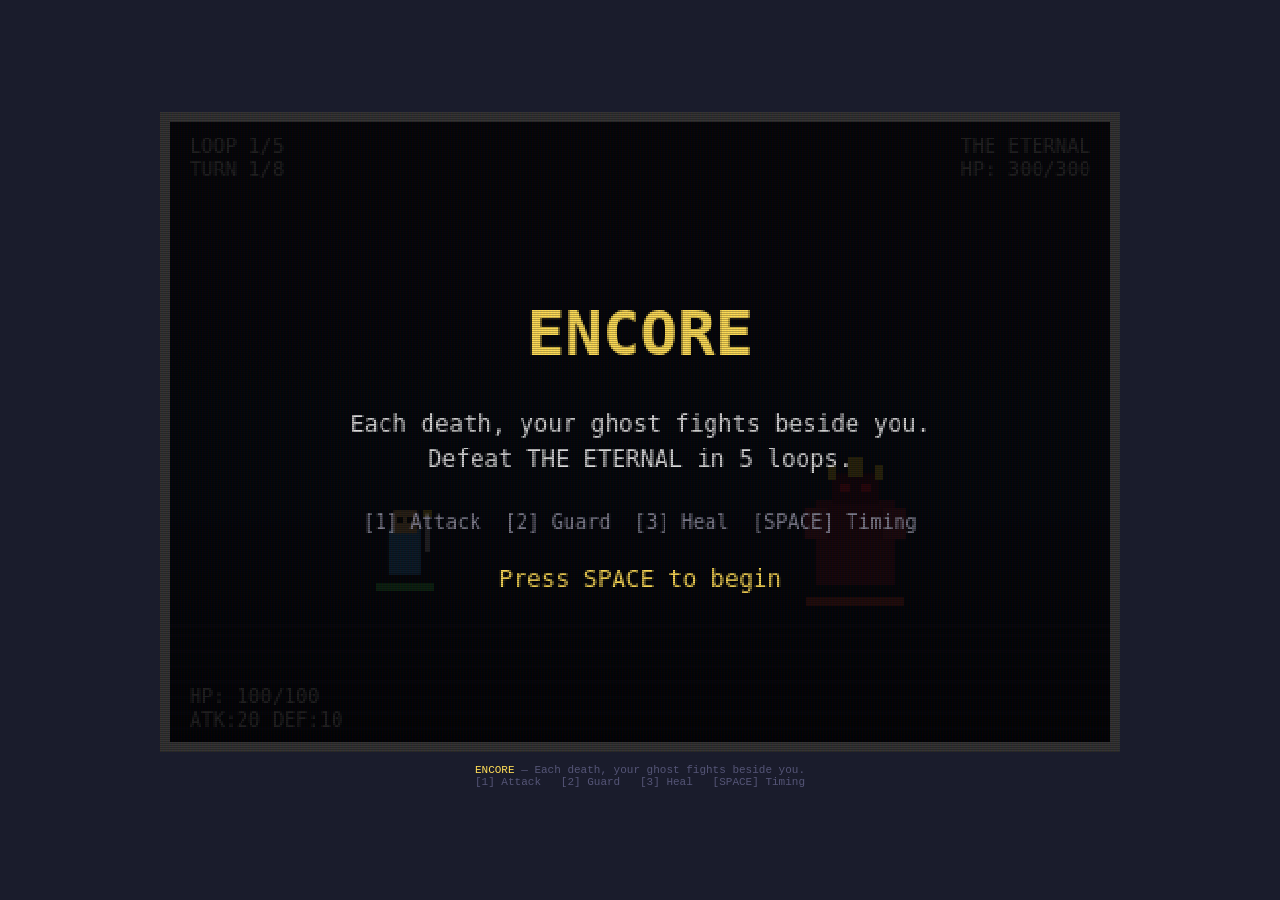
==== index.html @ 6fbc52af "feat: implement Encore — time-loop JRPG boss fight Complete game implementation with ES Modules, no " ====
<!DOCTYPE html>
<html lang="en">
<head>
  <meta charset="UTF-8">
  <meta name="viewport" content="width=device-width, initial-scale=1.0">
  <title>Encore — Time-Loop Boss Fight</title>
  <link rel="stylesheet" href="style.css">
  <style>
    * { margin: 0; padding: 0; box-sizing: border-box; }
    body {
      display: flex;
      flex-direction: column;
      align-items: center;
      justify-content: center;
      height: 100vh;
      color: #e0e0e0;
    }
    #game-container {
      width: 960px;
      height: 640px;
    }
    canvas {
      cursor: none;
    }
    .info {
      margin-top: 12px;
      font-size: 11px;
      color: #555577;
      text-align: center;
    }
    .info span {
      color: #ffdd57;
    }
  </style>
</head>
<body>
  <div id="game-container">
    <canvas id="game" width="480" height="320"></canvas>
  </div>
  <div class="info">
    <span>ENCORE</span> — Each death, your ghost fights beside you.<br>
    [1] Attack &nbsp; [2] Guard &nbsp; [3] Heal &nbsp; [SPACE] Timing
  </div>

  <script type="module">
    import { CANVAS_WIDTH, CANVAS_HEIGHT } from './src/constants.js';
    import { update, draw, handleKeyDown, handleKeyUp } from './src/engine.js';

    const canvas = document.getElementById('game');
    const ctx = canvas.getContext('2d');

    // Scale canvas for crisp pixels
    canvas.width = CANVAS_WIDTH;
    canvas.height = CANVAS_HEIGHT;
    canvas.style.width = `${CANVAS_WIDTH * 2}px`;
    canvas.style.height = `${CANVAS_HEIGHT * 2}px`;

    // Input
    window.addEventListener('keydown', (e) => {
      e.preventDefault();
      handleKeyDown(e);
    });
    window.addEventListener('keyup', (e) => {
      handleKeyUp(e);
    });

    // Game loop
    function gameLoop() {
      update();
      ctx.clearRect(0, 0, CANVAS_WIDTH, CANVAS_HEIGHT);
      draw(ctx);
      requestAnimationFrame(gameLoop);
    }

    gameLoop();
  </script>
</body>
</html>
---- style.css ----
/* 
   ROLE 3: VISUAL IDENTITY CORE
   Style: Chrono Trigger / Final Fantasy 6 / Zelda 
   Keywords: CRT, Scanlines, Pixelated, Cinematic 
*/

:root {
    --bg-dark: #1a1c2c;
    --crt-green: #98fb98;
    --highlight: #f4f242;
}

body {
    margin: 0;
    background-color: var(--bg-dark);
    overflow: hidden;
    font-family: 'Courier New', monospace; /* Retro text style */
}

canvas {
    /* 1. PIXEL PERFECTION: Crucial for crisp sprites */
    image-rendering: pixelated; 
    /* 2. ZELDA/CT SHARNESS: Keeps pixels from blurring */
    image-rendering: crisp-edges;
    
    /* 3. CANVAS SIZING: Fixed pixel resolution, scaled via JS */
    display: block;
    margin: auto;
    border: 10px solid #333;
    box-shadow: 0 0 50px rgba(0, 0, 0, 0.8);
}

/* 
   4. THE "FF6/CT" CRT FILTER
   This adds the scanlines and slight vignette 
   over the entire game view without touching JS
*/
#game-container {
    position: relative;
    width: 640px;
    height: 480px;
    overflow: hidden;
    background: #000;
}

#game-container::after {
    content: " ";
    display: block;
    position: absolute;
    top: 0;
    left: 0;
    bottom: 0;
    right: 0;
    background: linear-gradient(rgba(18, 16, 16, 0) 50%, rgba(0, 0, 0, 0.25) 50%), linear-gradient(90deg, rgba(255, 0, 0, 0.06), rgba(0, 255, 0, 0.02), rgba(0, 0, 255, 0.06));
    z-index: 2;
    background-size: 100% 2px, 3px 100%;
    pointer-events: none;
}
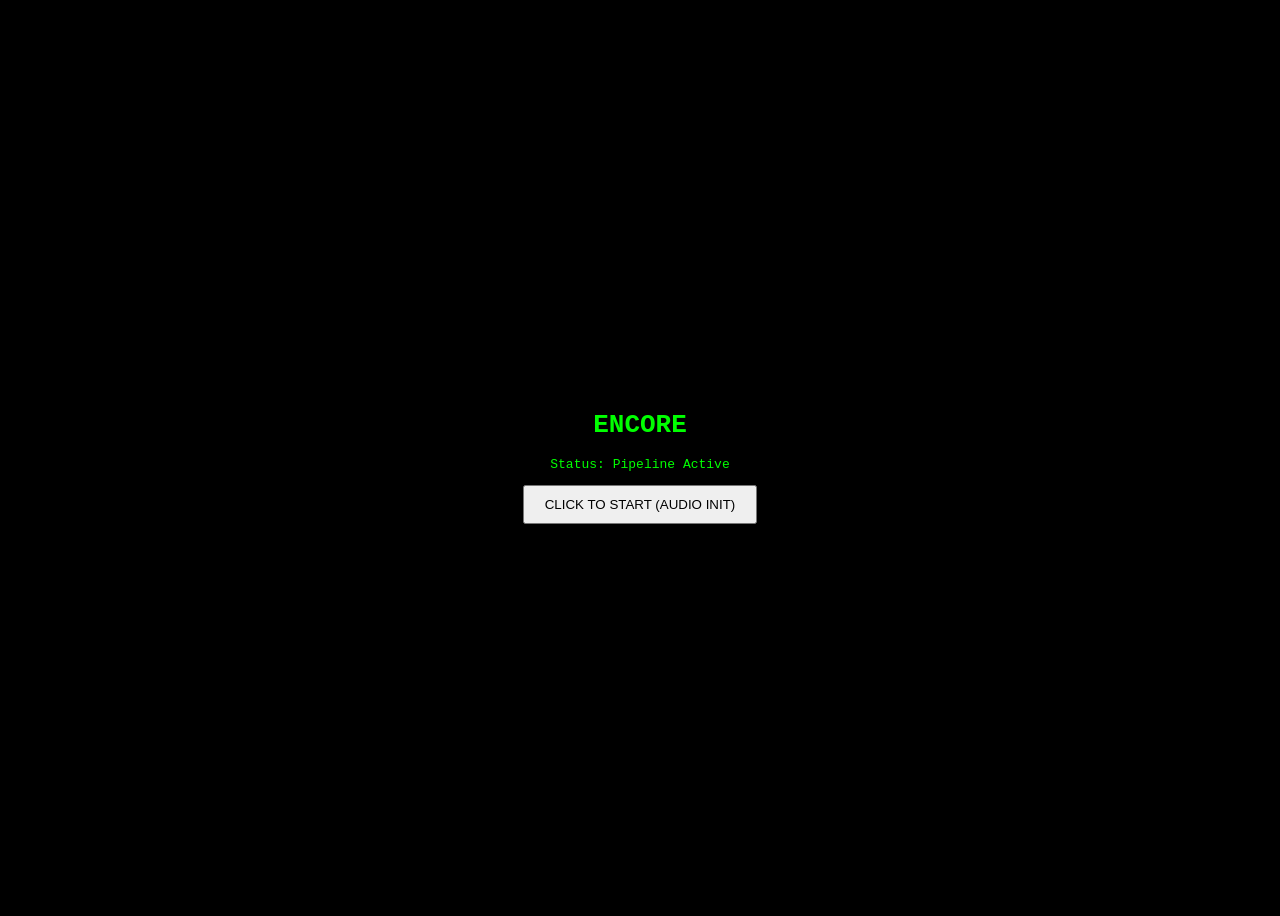
==== commit 888227e3: "feat: Update index.html to Encore with audio init and src/audio.js" ====
--- a/index.html
+++ b/index.html
@@ -1,78 +1,19 @@
 <!DOCTYPE html>
 <html lang="en">
-<head>
-  <meta charset="UTF-8">
-  <meta name="viewport" content="width=device-width, initial-scale=1.0">
-  <title>Encore — Time-Loop Boss Fight</title>
-  <link rel="stylesheet" href="style.css">
-  <style>
-    * { margin: 0; padding: 0; box-sizing: border-box; }
-    body {
-      display: flex;
-      flex-direction: column;
-      align-items: center;
-      justify-content: center;
-      height: 100vh;
-      color: #e0e0e0;
-    }
-    #game-container {
-      width: 960px;
-      height: 640px;
-    }
-    canvas {
-      cursor: none;
-    }
-    .info {
-      margin-top: 12px;
-      font-size: 11px;
-      color: #555577;
-      text-align: center;
-    }
-    .info span {
-      color: #ffdd57;
-    }
-  </style>
-</head>
-<body>
-  <div id="game-container">
-    <canvas id="game" width="480" height="320"></canvas>
-  </div>
-  <div class="info">
-    <span>ENCORE</span> — Each death, your ghost fights beside you.<br>
-    [1] Attack &nbsp; [2] Guard &nbsp; [3] Heal &nbsp; [SPACE] Timing
-  </div>
-
-  <script type="module">
-    import { CANVAS_WIDTH, CANVAS_HEIGHT } from './src/constants.js';
-    import { update, draw, handleKeyDown, handleKeyUp } from './src/engine.js';
-
-    const canvas = document.getElementById('game');
-    const ctx = canvas.getContext('2d');
-
-    // Scale canvas for crisp pixels
-    canvas.width = CANVAS_WIDTH;
-    canvas.height = CANVAS_HEIGHT;
-    canvas.style.width = `${CANVAS_WIDTH * 2}px`;
-    canvas.style.height = `${CANVAS_HEIGHT * 2}px`;
-
-    // Input
-    window.addEventListener('keydown', (e) => {
-      e.preventDefault();
-      handleKeyDown(e);
-    });
-    window.addEventListener('keyup', (e) => {
-      handleKeyUp(e);
-    });
-
-    // Game loop
-    function gameLoop() {
-      update();
-      ctx.clearRect(0, 0, CANVAS_WIDTH, CANVAS_HEIGHT);
-      draw(ctx);
-      requestAnimationFrame(gameLoop);
-    }
-
-    gameLoop();
-  </script>
+<head><title>Encore | Loading...</title></head>
+<body style="background:#000; color:#0f0; display:flex; justify-content:center; align-items:center; height:100vh; font-family:monospace;">
+    <div style="text-align:center;">
+        <h1>ENCORE</h1>
+        <p>Status: Pipeline Active</p>
+        <button id="start-btn" style="padding:10px 20px; cursor:pointer;">CLICK TO START (AUDIO INIT)</button>
+    </div>
+    <script type="module">
+        import { Audio } from './src/audio.js';
+        document.getElementById('start-btn').addEventListener('click', () => {
+            Audio.init();
+            Audio.playMusic('music_battle');
+            console.log("Audio Initialized & Music Playing");
+        });
+    </script>
 </body>
 </html>
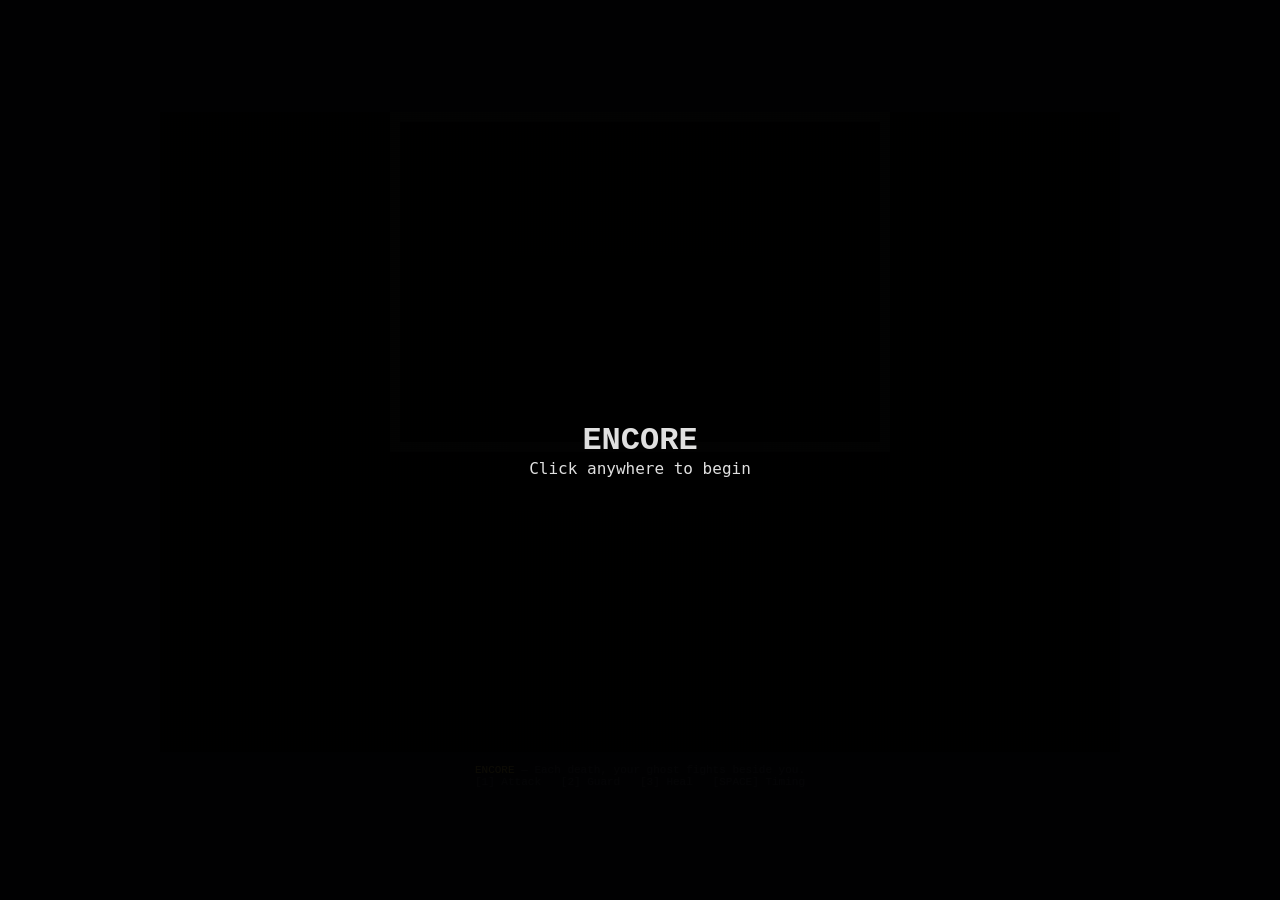
==== commit b4ccc212: "restore: bring back game index.html, add audio gate" ====
--- a/index.html
+++ b/index.html
@@ -1,19 +1,102 @@
 <!DOCTYPE html>
 <html lang="en">
-<head><title>Encore | Loading...</title></head>
-<body style="background:#000; color:#0f0; display:flex; justify-content:center; align-items:center; height:100vh; font-family:monospace;">
+<head>
+  <meta charset="UTF-8">
+  <meta name="viewport" content="width=device-width, initial-scale=1.0">
+  <title>Encore — Time-Loop Boss Fight</title>
+  <link rel="stylesheet" href="style.css">
+  <style>
+    * { margin: 0; padding: 0; box-sizing: border-box; }
+    body {
+      display: flex;
+      flex-direction: column;
+      align-items: center;
+      justify-content: center;
+      height: 100vh;
+      color: #e0e0e0;
+    }
+    #game-container {
+      width: 960px;
+      height: 640px;
+    }
+    canvas {
+      cursor: none;
+    }
+    .info {
+      margin-top: 12px;
+      font-size: 11px;
+      color: #555577;
+      text-align: center;
+    }
+    .info span {
+      color: #ffdd57;
+    }
+    #audio-gate {
+      position: fixed;
+      inset: 0;
+      background: rgba(0,0,0,0.95);
+      display: flex;
+      align-items: center;
+      justify-content: center;
+      z-index: 1000;
+      cursor: pointer;
+    }
+    #audio-gate1 { color: #ffdd57; font-family: monospace; font-size: 48px; margin-bottom: 20px; }
+    #audio-gate p { color: #e0e0e0; font-family: monospace; font-size: 16px; }
+  </style>
+</head>
+<body>
+  <div id="audio-gate">
     <div style="text-align:center;">
-        <h1>ENCORE</h1>
-        <p>Status: Pipeline Active</p>
-        <button id="start-btn" style="padding:10px 20px; cursor:pointer;">CLICK TO START (AUDIO INIT)</button>
+      <h1>ENCORE</h1>
+      <p>Click anywhere to begin</p>
     </div>
-    <script type="module">
-        import { Audio } from './src/audio.js';
-        document.getElementById('start-btn').addEventListener('click', () => {
-            Audio.init();
-            Audio.playMusic('music_battle');
-            console.log("Audio Initialized & Music Playing");
-        });
-    </script>
+  </div>
+  <div id="game-container">
+    <canvas id="game" width="480" height="320"></canvas>
+  </div>
+  <div class="info">
+    <span>ENCORE</span> — Each death, your ghost fights beside you.<br>
+    [1] Attack &nbsp; [2] Guard &nbsp; [3] Heal &nbsp; [SPACE] Timing
+  </div>
+
+  <script type="module">
+    import { CANVAS_WIDTH, CANVAS_HEIGHT } from './src/constants.js';
+    import { update, draw, handleKeyDown, handleKeyUp } from './src/engine.js';
+    import { Audio } from './src/audio.js';
+
+    const canvas = document.getElementById('game');
+    const ctx = canvas.getContext('2d');
+
+    canvas.width = CANVAS_WIDTH;
+    canvas.height = CANVAS_HEIGHT;
+    canvas.style.width = `${CANVAS_WIDTH *}px`;
+    canvas.style.height = `${CANVAS_HEIGHT * 2}px`;
+
+    document.getElementById('audio-gate').addEventListener('click', () => {
+      try {
+        if (Audio && Audio.init) Audio.init();
+        if (Audio && Audio.startMusic) Audio.startMusic();
+      } catch(e) { console.warn('Audio init failed:', e); }
+      document.getElementById('audio-gate').style.display = 'none';
+    }, { once: true });
+
+    window.addEventListener('keydown', (e) => {
+      e.preventDefault();
+      handleKeyDown(e);
+    });
+    window.addEventListener('keyup', (e) => {
+      handleKeyUp(e);
+    });
+
+    function gameLoop() {
+      update();
+      ctx.clearRect(0, 0, CANVAS_WIDTH, CANVAS_HEIGHT);
+      draw(ctx);
+      requestAnimationFrame(gameLoop);
+    }
+
+    gameLoop();
+  </script>
 </body>
 </html>
--- a/style.css
+++ b/style.css
@@ -0,0 +1,58 @@
+/* 
+   ROLE 3: VISUAL IDENTITY CORE
+   Style: Chrono Trigger / Final Fantasy 6 / Zelda 
+   Keywords: CRT, Scanlines, Pixelated, Cinematic 
+*/
+
+:root {
+    --bg-dark: #1a1c2c;
+    --crt-green: #98fb98;
+    --highlight: #f4f242;
+}
+
+body {
+    margin: 0;
+    background-color: var(--bg-dark);
+    overflow: hidden;
+    font-family: 'Courier New', monospace; /* Retro text style */
+}
+
+canvas {
+    /* 1. PIXEL PERFECTION: Crucial for crisp sprites */
+    image-rendering: pixelated; 
+    /* 2. ZELDA/CT SHARNESS: Keeps pixels from blurring */
+    image-rendering: crisp-edges;
+    
+    /* 3. CANVAS SIZING: Fixed pixel resolution, scaled via JS */
+    display: block;
+    margin: auto;
+    border: 10px solid #333;
+    box-shadow: 0 0 50px rgba(0, 0, 0, 0.8);
+}
+
+/* 
+   4. THE "FF6/CT" CRT FILTER
+   This adds the scanlines and slight vignette 
+   over the entire game view without touching JS
+*/
+#game-container {
+    position: relative;
+    width: 640px;
+    height: 480px;
+    overflow: hidden;
+    background: #000;
+}
+
+#game-container::after {
+    content: " ";
+    display: block;
+    position: absolute;
+    top: 0;
+    left: 0;
+    bottom: 0;
+    right: 0;
+    background: linear-gradient(rgba(18, 16, 16, 0) 50%, rgba(0, 0, 0, 0.25) 50%), linear-gradient(90deg, rgba(255, 0, 0, 0.06), rgba(0, 255, 0, 0.02), rgba(0, 0, 255, 0.06));
+    z-index: 2;
+    background-size: 100% 2px, 3px 100%;
+    pointer-events: none;
+}
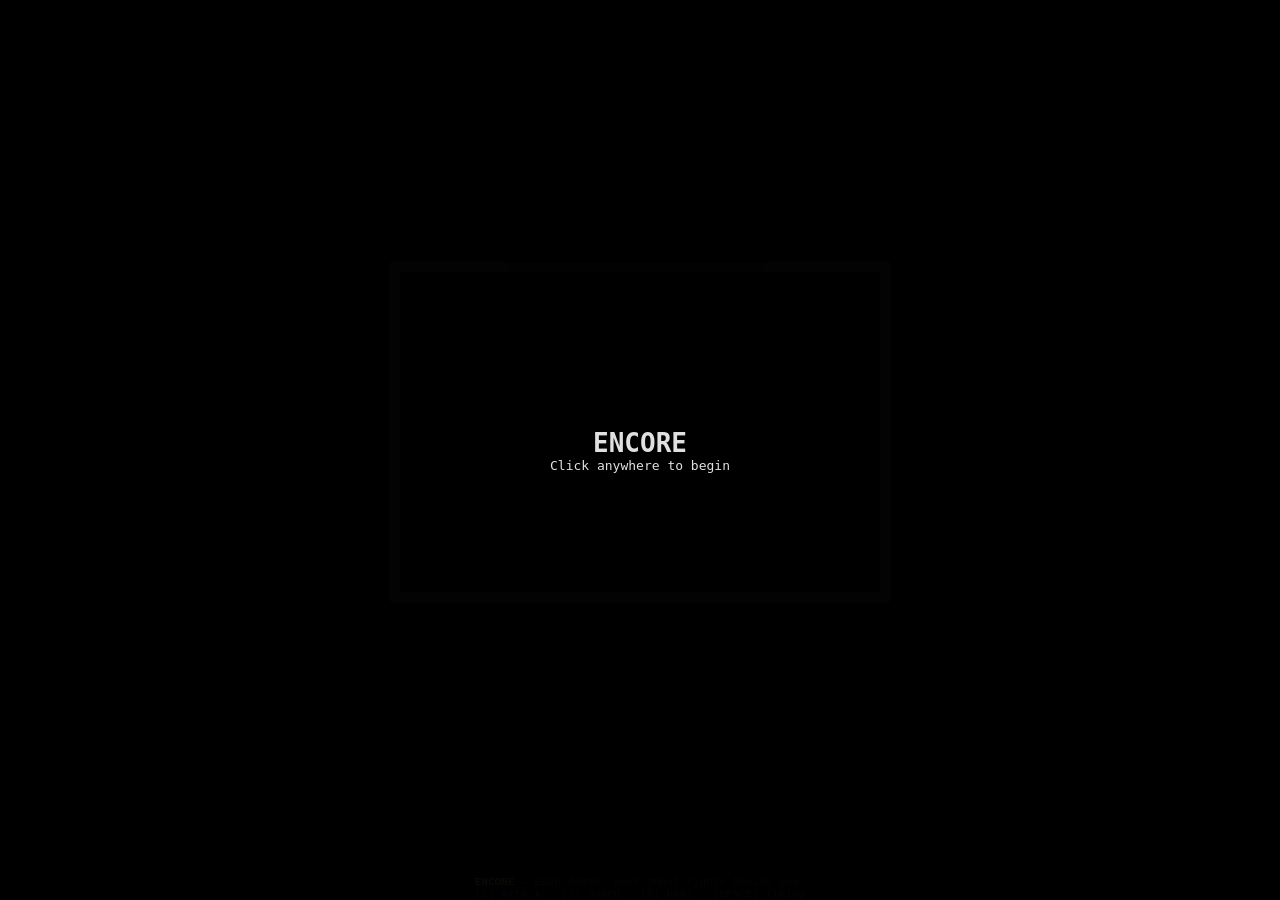
==== commit c51b647d: "fix: syntax error in canvas width template literal" ====
--- a/index.html
+++ b/index.html
@@ -12,12 +12,9 @@
       flex-direction: column;
       align-items: center;
       justify-content: center;
-      height: 100vh;
+      min-height: 100vh;
       color: #e0e0e0;
-    }
-    #game-container {
-      width: 960px;
-      height: 640px;
+      background: #000;
     }
     canvas {
       cursor: none;
@@ -40,21 +37,19 @@
       justify-content: center;
       z-index: 1000;
       cursor: pointer;
-    }
-    #audio-gate1 { color: #ffdd57; font-family: monospace; font-size: 48px; margin-bottom: 20px; }
-    #audio-gate p { color: #e0e0e0; font-family: monospace; font-size: 16px; }
+      flex-direction: column;
+      font-family: monospace;
+   
+    #audio-gate h1 { color: #ffdd57; font-size: 48px; margin-bottom: 20px; }
+    #audio-gate p { color: #e0e0e0; font-size: 16px; }
   </style>
 </head>
 <body>
   <div id="audio-gate">
-    <div style="text-align:center;">
-      <h1>ENCORE</h1>
-      <p>Click anywhere to begin</p>
-    </div>
+    <h1>ENCORE</h1>
+    <p>Click anywhere to begin</p>
   </div>
-  <div id="game-container">
-    <canvas id="game" width="480" height="320"></canvas>
-  </div>
+  <canvas id="game" width="480" height="320"></canvas>
   <div class="info">
     <span>ENCORE</span> — Each death, your ghost fights beside you.<br>
     [1] Attack &nbsp; [2] Guard &nbsp; [3] Heal &nbsp; [SPACE] Timing
@@ -70,19 +65,21 @@
 
     canvas.width = CANVAS_WIDTH;
     canvas.height = CANVAS_HEIGHT;
-    canvas.style.width = `${CANVAS_WIDTH *}px`;
-    canvas.style.height = `${CANVAS_HEIGHT * 2}px`;
+    canvas.style.width = (CANVAS_WIDTH * 2) + 'px';
+    canvas.style.height = (CANVAS_HEIGHT * 2) + 'px';
+    canvas.style.imageRendering = 'pixelated';
 
-    document.getElementById('audio-gate').addEventListener('click', () => {
+    constate = document.getElementById('audio-gate');
+    gate.addEventListener('click', () => {
       try {
         if (Audio && Audio.init) Audio.init();
         if (Audio && Audio.startMusic) Audio.startMusic();
       } catch(e) { console.warn('Audio init failed:', e); }
-      document.getElementById('audio-gate').style.display = 'none';
+      gate.style.display = 'none';
     }, { once: true });
 
     window.addEventListener('keydown', (e) => {
-      e.preventDefault();
+      if (['1','2','3',' ','Enter'].includes(e.key)) e.preventDefault();
       handleKeyDown(e);
     });
     window.addEventListener('keyup', (e) => {
@@ -97,6 +94,7 @@
     }
 
     gameLoop();
+    console.log('Game loop started');
   </script>
 </body>
 </html>
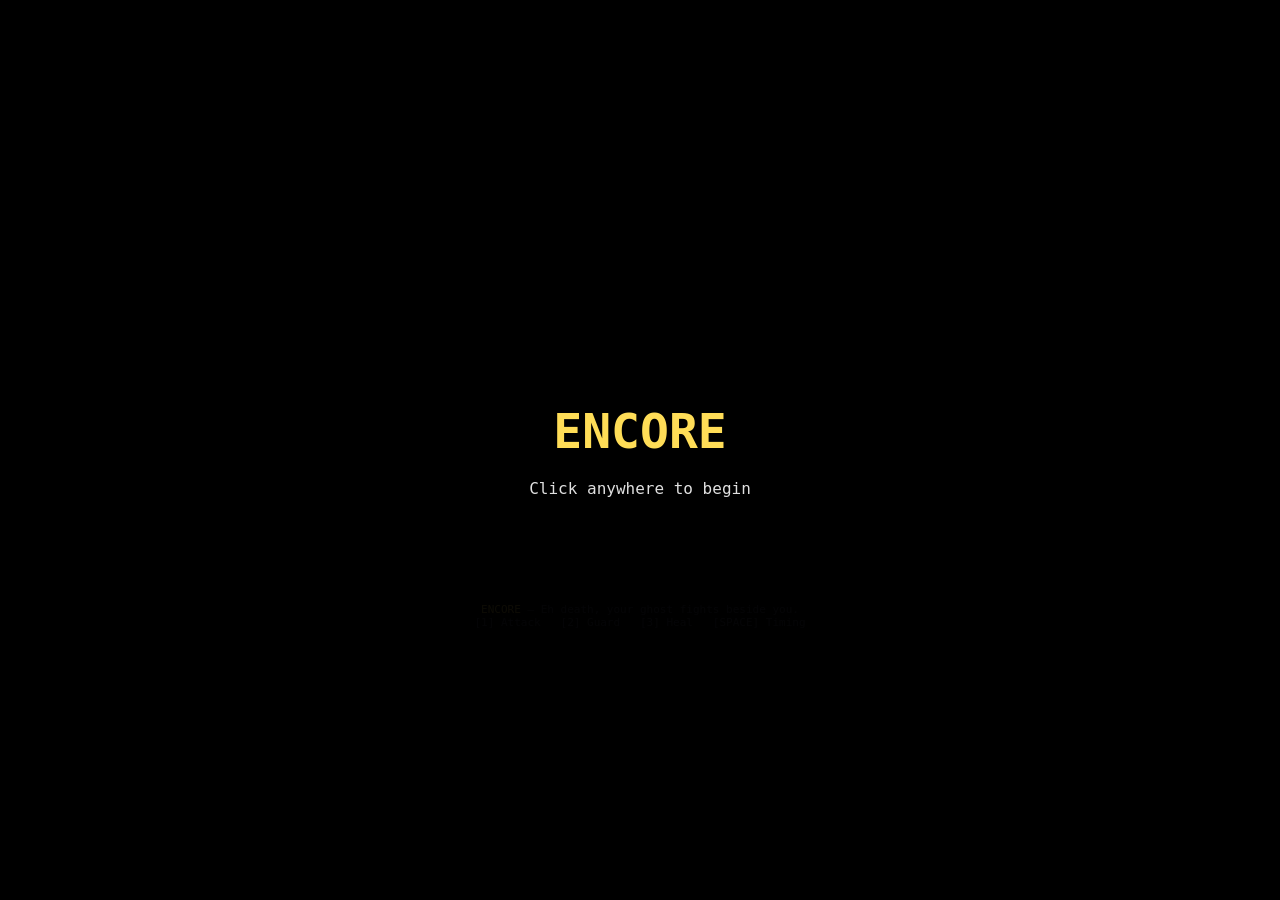
==== commit 84a1c312: "fix: remove syntax errors blocking script execution" ====
--- a/index.html
+++ b/index.html
@@ -1,100 +1,55 @@
 <!DOCTYPE html>
 <html lang="en">
 <head>
-  <meta charset="UTF-8">
-  <meta name="viewport" content="width=device-width, initial-scale=1.0">
-  <title>Encore — Time-Loop Boss Fight</title>
-  <link rel="stylesheet" href="style.css">
-  <style>
-    * { margin: 0; padding: 0; box-sizing: border-box; }
-    body {
-      display: flex;
-      flex-direction: column;
-      align-items: center;
-      justify-content: center;
-      min-height: 100vh;
-      color: #e0e0e0;
-      background: #000;
-    }
-    canvas {
-      cursor: none;
-    }
-    .info {
-      margin-top: 12px;
-      font-size: 11px;
-      color: #555577;
-      text-align: center;
-    }
-    .info span {
-      color: #ffdd57;
-    }
-    #audio-gate {
-      position: fixed;
-      inset: 0;
-      background: rgba(0,0,0,0.95);
-      display: flex;
-      align-items: center;
-      justify-content: center;
-      z-index: 1000;
-      cursor: pointer;
-      flex-direction: column;
-      font-family: monospace;
-   
-    #audio-gate h1 { color: #ffdd57; font-size: 48px; margin-bottom: 20px; }
-    #audio-gate p { color: #e0e0e0; font-size: 16px; }
-  </style>
+<meta charset="UTF-8">
+<title>Encore</title>
+<style>
+* { margin: 0; padding: 0; box-sizing: border-box; }
+body { display: flex; flex-direction: column; align-items: center; justify-content: center; min-height: 100vh; background: #000; color: #e0e0e0; font-family: monospace; }
+canvas { cursor: none; image-rendering: pixelated; }
+.info { margin-top: 12px; font-size: 11px; color: #555577; text-align: center; }
+.info span { color: #ffdd57; }
+#gate { position: fixed; inset: 0; background: rgba(0,0,0,0.95); display: flex; flex-direction: column; align-items: center; justify-content: center; z-index: 1000; cursor: pointer; }
+#gate h1 { color: #ffdd57; font-size: 48px; margin-bottom: 20px; }
+#gate p { color: #e0e0e0; font-size: 16px; }
+</style>
 </head>
 <body>
-  <div id="audio-gate">
-    <h1>ENCORE</h1>
-    <p>Click anywhere to begin</p>
-  </div>
-  <canvas id="game" width="480" height="320"></canvas>
-  <div class="info">
-    <span>ENCORE</span> — Each death, your ghost fights beside you.<br>
-    [1] Attack &nbsp; [2] Guard &nbsp; [3] Heal &nbsp; [SPACE] Timing
-  </div>
+<div id="gate"><h1>ENCORE</h1><p>Click anywhere to begin</p></div>
+<canvas id="game" width="480" height="320"></canvas>
+<div class="info"><span>ENCORE</span> — Eh death, your ghost fights beside you.<br>[1] Attack &nbsp; [2] Guard &nbsp; [3] Heal &nbsp; [SPACE] Timing</div>
+<script type="module">
+import { CANVAS_WIDTH, CANVAS_HEIGHT } from './src/constants.js';
+import { update, draw, handleKeyDown, handleKeyUp } from './src/engine.js';
+import { Audio } from './src/audio.js';
 
-  <script type="module">
-    import { CANVAS_WIDTH, CANVAS_HEIGHT } from './src/constants.js';
-    import { update, draw, handleKeyDown, handleKeyUp } from './src/engine.js';
-    import { Audio } from './src/audio.js';
+const canvas = document.getElementById('game');
+const ctx = canvas.getContext('2d');
+canvas.width = CANVAS_WIDTH;
+canvas.height = CANVAS_HEIGHT;
+canvas.style.width = (CANVAS_WIDTH * 2) + 'px';
+canvas.style.height = (CANVAS_HEIGHT * 2) + 'px';
 
-    const canvas = document.getElementById('game');
-    const ctx = canvas.getContext('2d');
+const gate = document.getElementById('gate');
+gate.addEventListener('click', function() {
+  try { Audio.init(); Audio.startMusic(); } catch(e) { console.warn(e); }
+  gate.style.display = 'none';
+});
 
-    canvas.width = CANVAS_WIDTH;
-    canvas.height = CANVAS_HEIGHT;
-    canvas.style.width = (CANVAS_WIDTH * 2) + 'px';
-    canvas.style.height = (CANVAS_HEIGHT * 2) + 'px';
-    canvas.style.imageRendering = 'pixelated';
+window.addEventListener('keydown', function(e) {
+  if (['1','2','3',' ','Enter'].indexOf(e.key) !== -1) e.preventDefault();
+  handleKeyDown(e);
+});
+window.addEventListener('keyup', handleKeyUp);
 
-    constate = document.getElementById('audio-gate');
-    gate.addEventListener('click', () => {
-      try {
-        if (Audio && Audio.init) Audio.init();
-        if (Audio && Audio.startMusic) Audio.startMusic();
-      } catch(e) { console.warn('Audio init failed:', e); }
-      gate.style.display = 'none';
-    }, { once: true });
-
-    window.addEventListener('keydown', (e) => {
-      if (['1','2','3',' ','Enter'].includes(e.key)) e.preventDefault();
-      handleKeyDown(e);
-    });
-    window.addEventListener('keyup', (e) => {
-      handleKeyUp(e);
-    });
-
-    function gameLoop() {
-      update();
-      ctx.clearRect(0, 0, CANVAS_WIDTH, CANVAS_HEIGHT);
-      draw(ctx);
-      requestAnimationFrame(gameLoop);
-    }
-
-    gameLoop();
-    console.log('Game loop started');
-  </script>
+function loop() {
+  update();
+  ctx.clearRect(0, 0, CANVAS_WIDTH, CANVAS_HEIGHT);
+  draw(ctx);
+  requestAnimationFrame(loop);
+}
+loop();
+console.log('Encore loaded.');
+</script>
 </body>
 </html>
